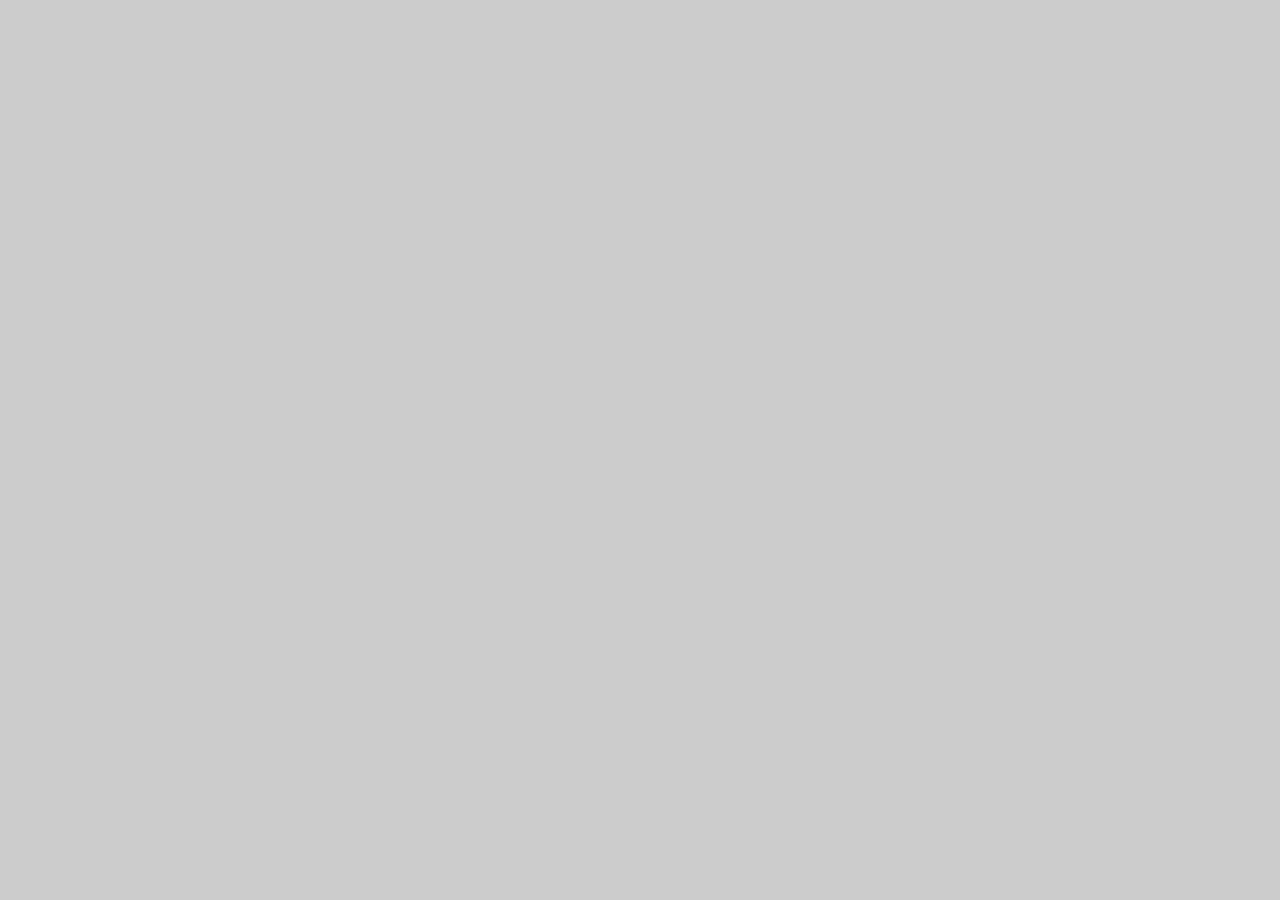
==== home.html @ 7fbf3205 "files" ====
<html>
    <head>
        <title> Speed Typing Game </title>
        <link rel="stylesheet" href="https://stackpath.bootstrapcdn.com/bootstrap/4.3.1/css/bootstrap.min.css" integrity="sha384-ggOyR0iXCbMQv3Xipma34MD+dH/1fQ784/j6cY/iJTQUOhcWr7x9JvoRxT2MZw1T" crossorigin="anonymous">
        <link rel="stylesheet" href ="style.css">
    </head>
    <body>
        
    </body>
</html>
---- style.css ----
body {
    background-image: url("https://www.typingmaster.com/img/product-box-games.jpg");
    background-color: #cccccc;
   }
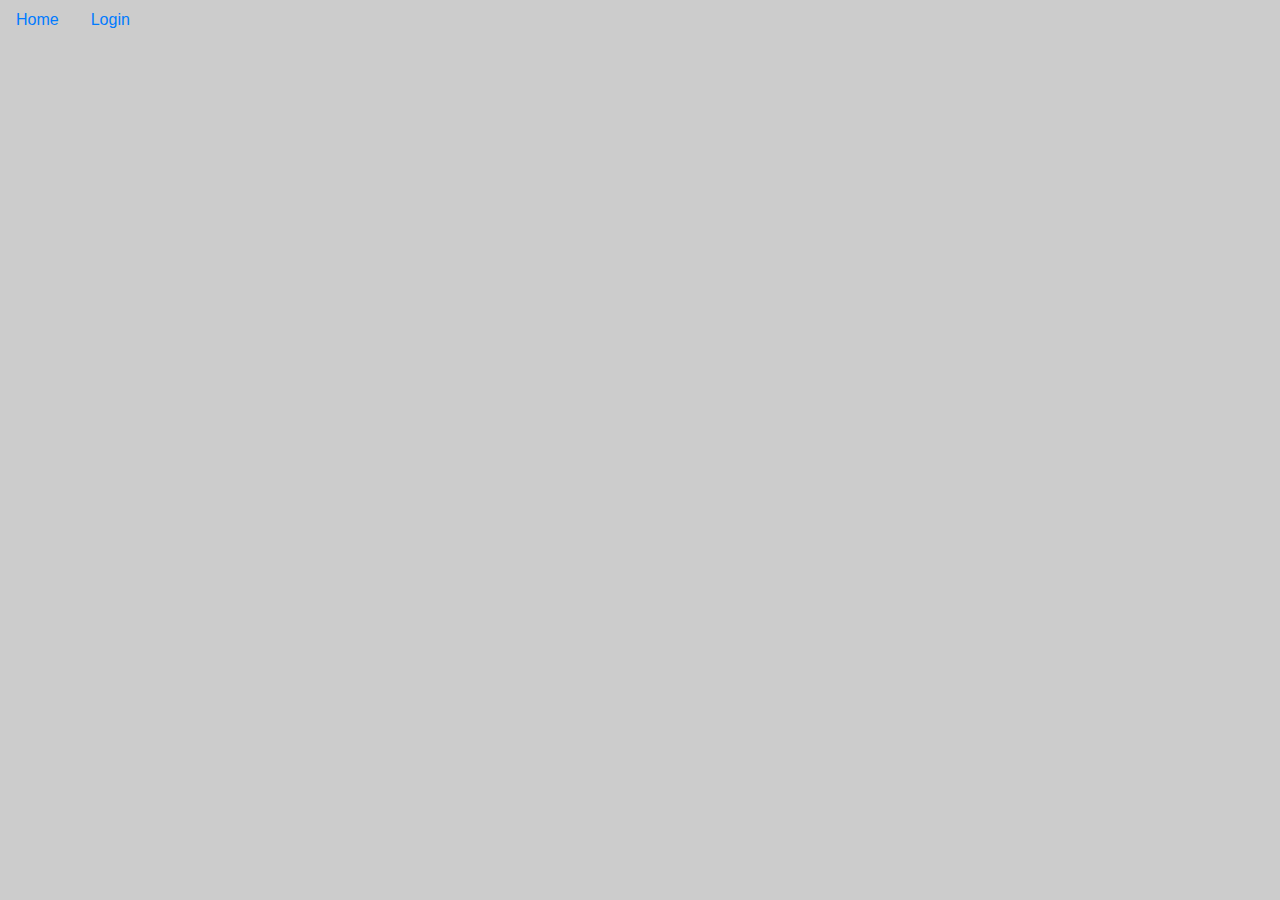
==== commit 32e70b32: "made home page" ====
--- a/home.html
+++ b/home.html
@@ -5,6 +5,96 @@
         <link rel="stylesheet" href ="style.css">
     </head>
     <body>
+        <div >
+            <ul class="nav nav-pills mb-3" id="pills-tab" role="tablist">
+                <li class="nav-item" role="presentation">
+                  <a class="nav-link" id="pills-Home-tab" data-toggle="pill" href="#pills-Home" role="tab" aria-controls="pills-Home" aria-selected="false">Home</a>
+                </li>
+                <li class="nav-item" role="presentation">
+                  <a class="nav-link" id="pills-login-tab" data-toggle="pill" href="#pills-login" role="tab" aria-controls="pills-login" aria-selected="false">Login</a>
+                </li>
+              
+              </ul>
+              <div class="tab-content" id="pills-tabContent">
+                <div class="tab-pane fade" id="pills-login" role="tabpanel" aria-labelledby="pills-login-tab">
+
+<button type="button" class="btn btn-primary" data-toggle="modal" data-target="#exampleModal" data-whatever="@mdo">Login</button>
+<button type="button" class="btn btn-primary" data-toggle="modal" data-target="#exampleModal1" data-whatever="@fat">Sign Up</button>
+
+<div class="modal fade" id="exampleModal" tabindex="-1" role="dialog" aria-labelledby="exampleModalLabel" aria-hidden="true">
+  <div class="modal-dialog">
+    <div class="modal-content">
+      <div class="modal-header">
+        <h5 class="modal-title" id="exampleModalLabel">Login with Username and Password</h5>
+        <button type="button" class="close" data-dismiss="modal" aria-label="Close">
+          <span aria-hidden="true">&times;</span>
+        </button>
+      </div>
+      <div class="modal-body">
+        <form>
+          <div class="form-group">
+            <label for="recipient-name" class="col-form-label">Username:</label>
+            <input id="email1" type="text" class="form-control" id="recipient-name">
+          </div>
+          <div class="form-group">
+            <label for="inputPassword4">Password</label>
+            <input id="pass1"type="password" class="form-control" id="inputPassword4">
+          </div>
+        </form>
+      </div>
+      <div class="modal-footer">
+        <button id="log" type="button" class="btn btn-secondary" data-dismiss="modal">Login</button>
+        
+      </div>
+    </div>
+  </div>
+</div>
+
+
+
+  
+<div class="modal fade" id="exampleModal1" tabindex="-1" role="dialog" aria-labelledby="exampleModal1Label" aria-hidden="true">
+    <div class="modal-dialog">
+      <div class="modal-content">
+        <div class="modal-header">
+          <h5 class="modal-title" id="exampleModal1Label">Register Yourself</h5>
+          <button type="button" class="close" data-dismiss="modal" aria-label="Close">
+            <span aria-hidden="true">&times;</span>
+          </button>
+        </div>
+        <div class="modal-body">
+          <form>
+            <div class="form-group">
+              <label for="recipient-name" class="col-form-label">Username:</label>
+              <input id="email"type="text" class="form-control" id="recipient-name">
+            </div>
+            <div class="form-group">
+              <label for="inputPassword4">Password</label>
+              <input id="pass" type="password" class="form-control" id="inputPassword4">
+            </div>
+            <div class="form-group">
+                <label for="inputPassword4"> Confirm Password</label>
+                <input type="password" class="form-control" id="inputPassword4">
+              </div>
+          </form>
+        </div>
+        <div class="modal-footer">
+          <button id ="regis"type="button" class="btn btn-secondary" data-dismiss="modal">Signup</button>
+          
+        </div>
+      </div>
+    </div>
+    </div>
+</div>
+
+</div>
+<div class="tab-pane fade" id="pills-Home" role="tabpanel" aria-labelledby="pills-Home-tab"><img id="image"src="https://onlinetyping.org/images/typing-test.jpg"/></div>
+</div> 
+</div>
+        <script src="https://code.jquery.com/jquery-3.5.1.slim.min.js" integrity="sha384-DfXdz2htPH0lsSSs5nCTpuj/zy4C+OGpamoFVy38MVBnE+IbbVYUew+OrCXaRkfj" crossorigin="anonymous"></script>
+        <script src="https://cdn.jsdelivr.net/npm/popper.js@1.16.0/dist/umd/popper.min.js" integrity="sha384-Q6E9RHvbIyZFJoft+2mJbHaEWldlvI9IOYy5n3zV9zzTtmI3UksdQRVvoxMfooAo" crossorigin="anonymous"></script>
+        <script src="https://stackpath.bootstrapcdn.com/bootstrap/4.5.0/js/bootstrap.min.js" integrity="sha384-OgVRvuATP1z7JjHLkuOU7Xw704+h835Lr+6QL9UvYjZE3Ipu6Tp75j7Bh/kR0JKI" crossorigin="anonymous"></script>
+        <script type="text/javascript" src="home.js"></script>
         
     </body>
 </html>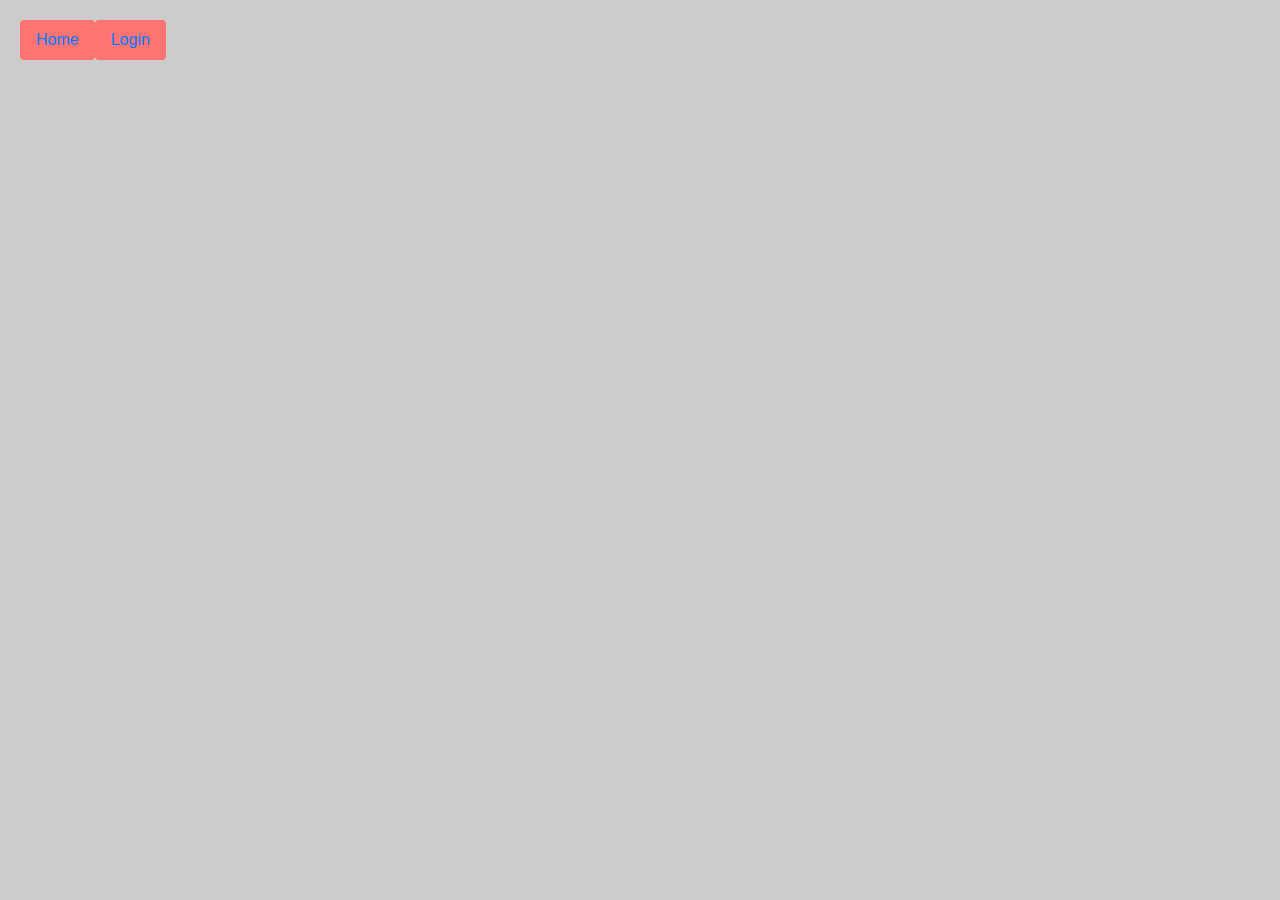
==== commit 91563a34: "home page modified" ====
--- a/home.html
+++ b/home.html
@@ -5,7 +5,7 @@
         <link rel="stylesheet" href ="style.css">
     </head>
     <body>
-        <div >
+        <div class="p-3 m-1">
             <ul class="nav nav-pills mb-3" id="pills-tab" role="tablist">
                 <li class="nav-item" role="presentation">
                   <a class="nav-link" id="pills-Home-tab" data-toggle="pill" href="#pills-Home" role="tab" aria-controls="pills-Home" aria-selected="false">Home</a>
@@ -16,10 +16,13 @@
               
               </ul>
               <div class="tab-content" id="pills-tabContent">
+                <div class="tab-pane fade" id="pills-Home" role="tabpanel" aria-labelledby="pills-Home-tab">
+                  <img id="image"src="https://onlinetyping.org/images/typing-test.jpg"/></div>
                 <div class="tab-pane fade" id="pills-login" role="tabpanel" aria-labelledby="pills-login-tab">
-
-<button type="button" class="btn btn-primary" data-toggle="modal" data-target="#exampleModal" data-whatever="@mdo">Login</button>
-<button type="button" class="btn btn-primary" data-toggle="modal" data-target="#exampleModal1" data-whatever="@fat">Sign Up</button>
+<div class="text-center">
+<button id="btn" type="button"  data-toggle="modal" data-target="#exampleModal" data-whatever="@mdo">Login</button>
+<button id="btn"type="button"  data-toggle="modal" data-target="#exampleModal1" data-whatever="@fat">Sign Up</button>
+</div>
 
 <div class="modal fade" id="exampleModal" tabindex="-1" role="dialog" aria-labelledby="exampleModalLabel" aria-hidden="true">
   <div class="modal-dialog">
@@ -49,6 +52,7 @@
     </div>
   </div>
 </div>
+
 
 
 
@@ -88,7 +92,7 @@
 </div>
 
 </div>
-<div class="tab-pane fade" id="pills-Home" role="tabpanel" aria-labelledby="pills-Home-tab"><img id="image"src="https://onlinetyping.org/images/typing-test.jpg"/></div>
+
 </div> 
 </div>
         <script src="https://code.jquery.com/jquery-3.5.1.slim.min.js" integrity="sha384-DfXdz2htPH0lsSSs5nCTpuj/zy4C+OGpamoFVy38MVBnE+IbbVYUew+OrCXaRkfj" crossorigin="anonymous"></script>
--- a/style.css
+++ b/style.css
@@ -1,4 +1,21 @@
-body {
-    background-image: url("https://www.typingmaster.com/img/product-box-games.jpg");
-    background-color: #cccccc;
-   }+
+#image{
+    width:100%;
+    height:100%
+
+   }
+   body{
+    background-color: #cccccc ;
+   }
+   #btn{
+       background-color:#FF7373
+   }
+   a{
+    background-color:#FF7373
+}
+ #pills-login{
+    background-image :url("https://assets.justinmind.com/wp-content/webp-express/webp-images/uploads/2018/10/inspiration-login-forms-list.png.webp");
+    background-size: 100% 100%;
+    width:100%;
+    height:100%
+}
